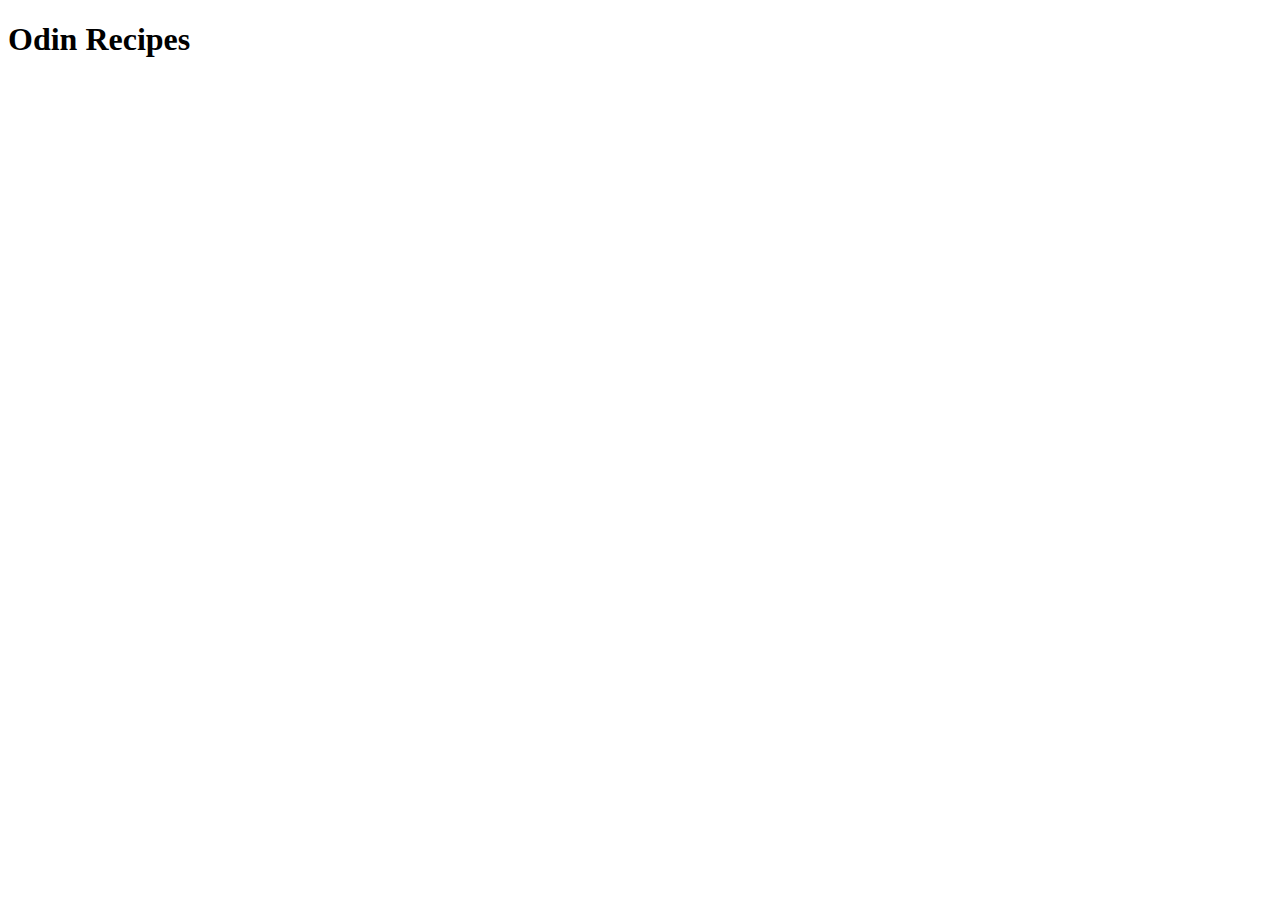
==== index.html @ f2f8ccdd "Add index.html" ====
<!DOCTYPE html>
<html lang="en">
<head>
    <meta charset="UTF-8">
    <meta name="viewport" content="width=device-width, initial-scale=1.0">
    <title>Document</title>
</head>
<body>
    <h1>Odin Recipes</h1>
</body>
</html>
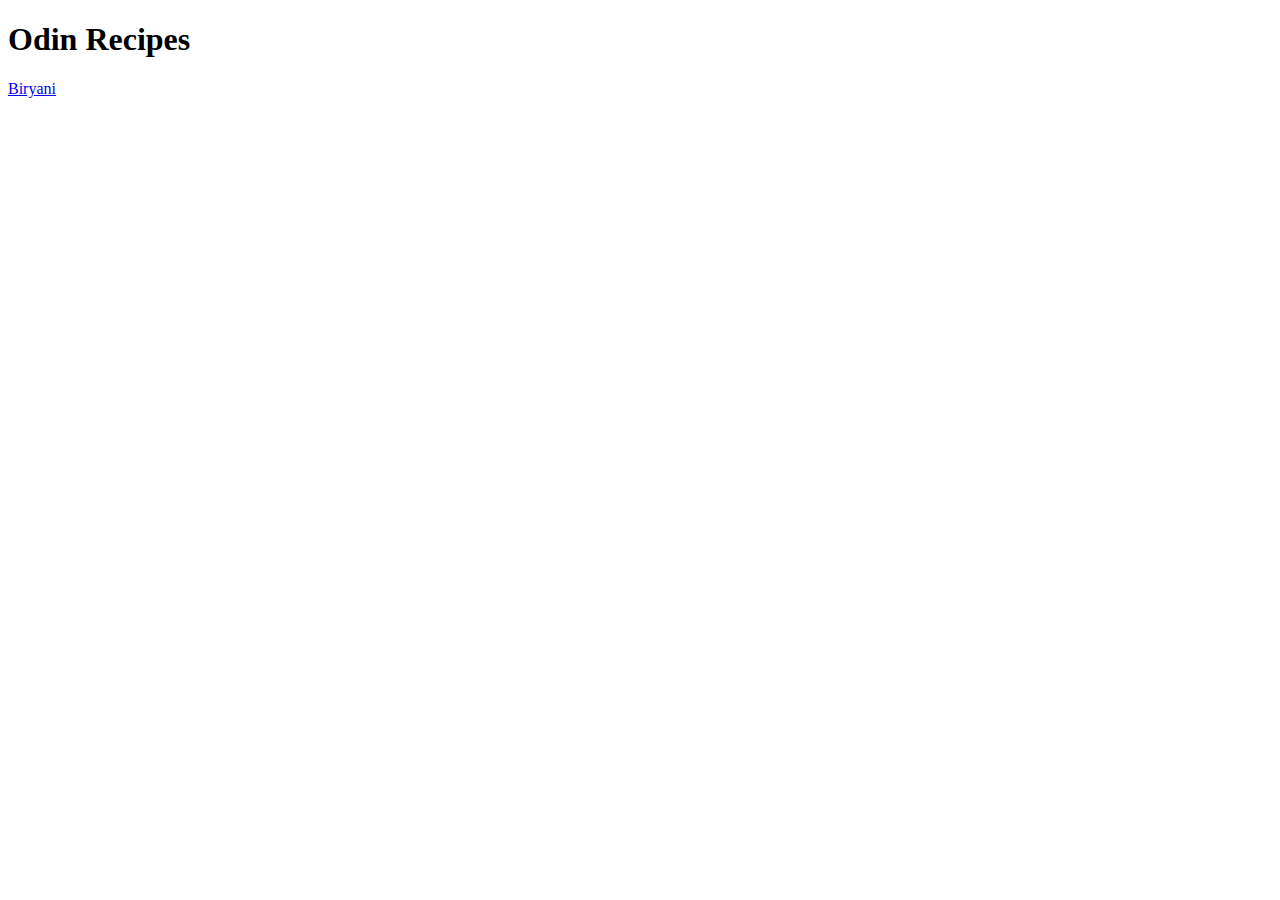
==== commit c3b082d7: "Add link to recipe to index" ====
--- a/index.html
+++ b/index.html
@@ -7,5 +7,6 @@
 </head>
 <body>
     <h1>Odin Recipes</h1>
+    <a href="recipes/Biryani.html">Biryani</a>
 </body>
 </html>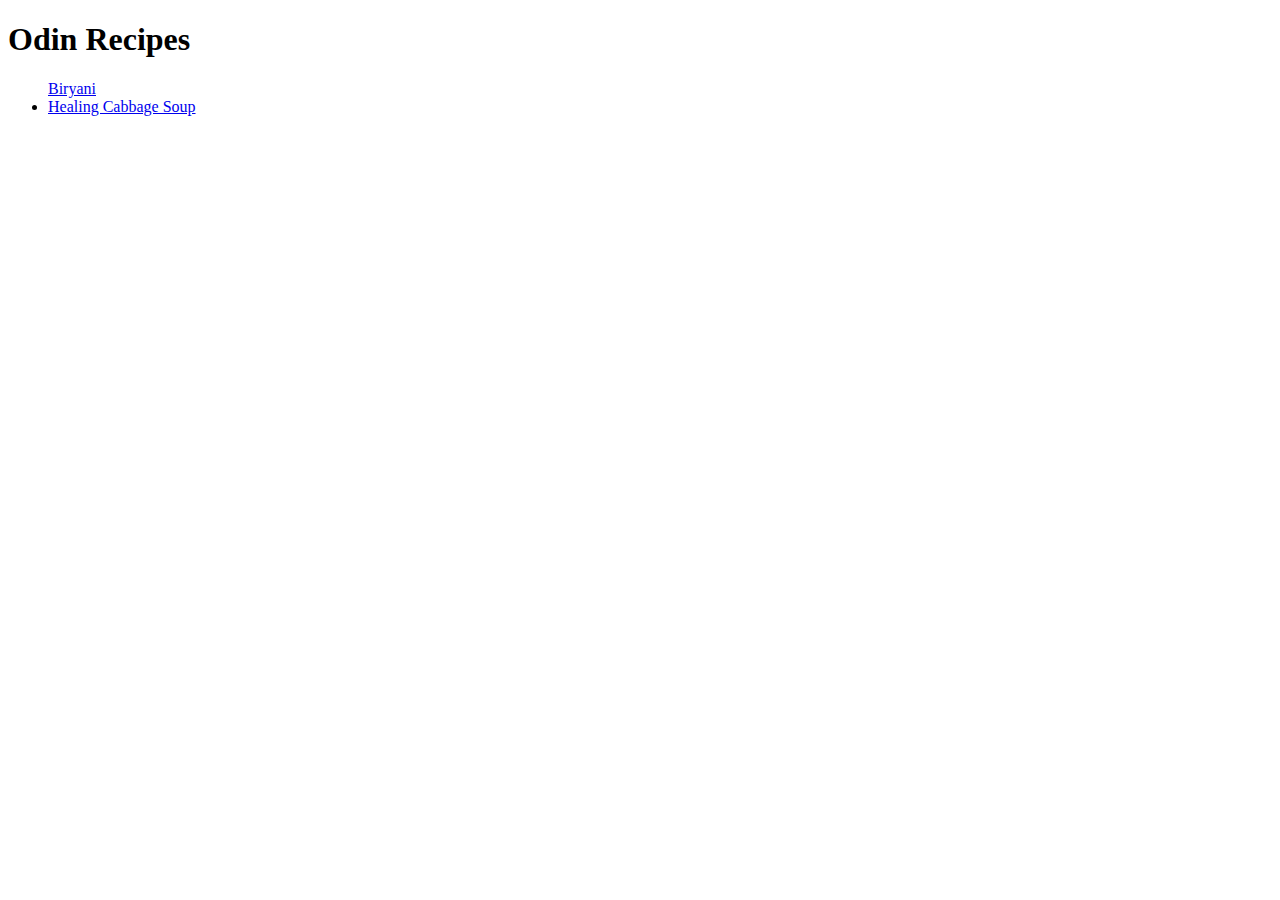
==== commit 35814aab: "Add link to second recipe in index.html" ====
--- a/index.html
+++ b/index.html
@@ -7,6 +7,9 @@
 </head>
 <body>
     <h1>Odin Recipes</h1>
-    <a href="recipes/Biryani.html">Biryani</a>
+    <ul
+        <li><a href="recipes/Biryani.html">Biryani</a></li>
+        <li><a href="recipes/Healing-Cabbage-Soup.html">Healing Cabbage Soup</a></li>
+
 </body>
 </html>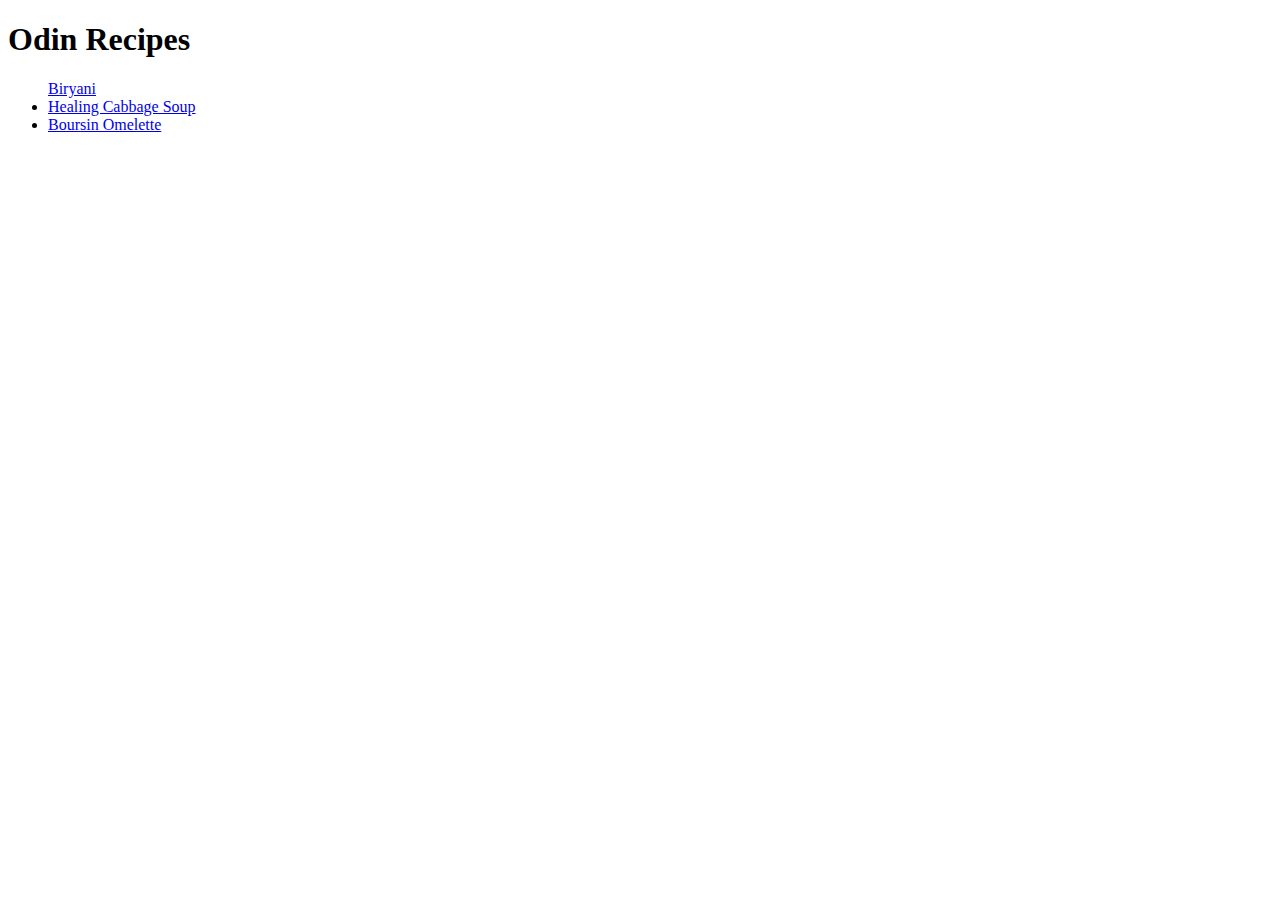
==== commit bb829ecb: "Add link to Boursin omelette recipe in index.html" ====
--- a/index.html
+++ b/index.html
@@ -10,6 +10,7 @@
     <ul
         <li><a href="recipes/Biryani.html">Biryani</a></li>
         <li><a href="recipes/Healing-Cabbage-Soup.html">Healing Cabbage Soup</a></li>
+        <li><a href="recipes/Boursin-omelette.html">Boursin Omelette</a></li>
 
 </body>
 </html>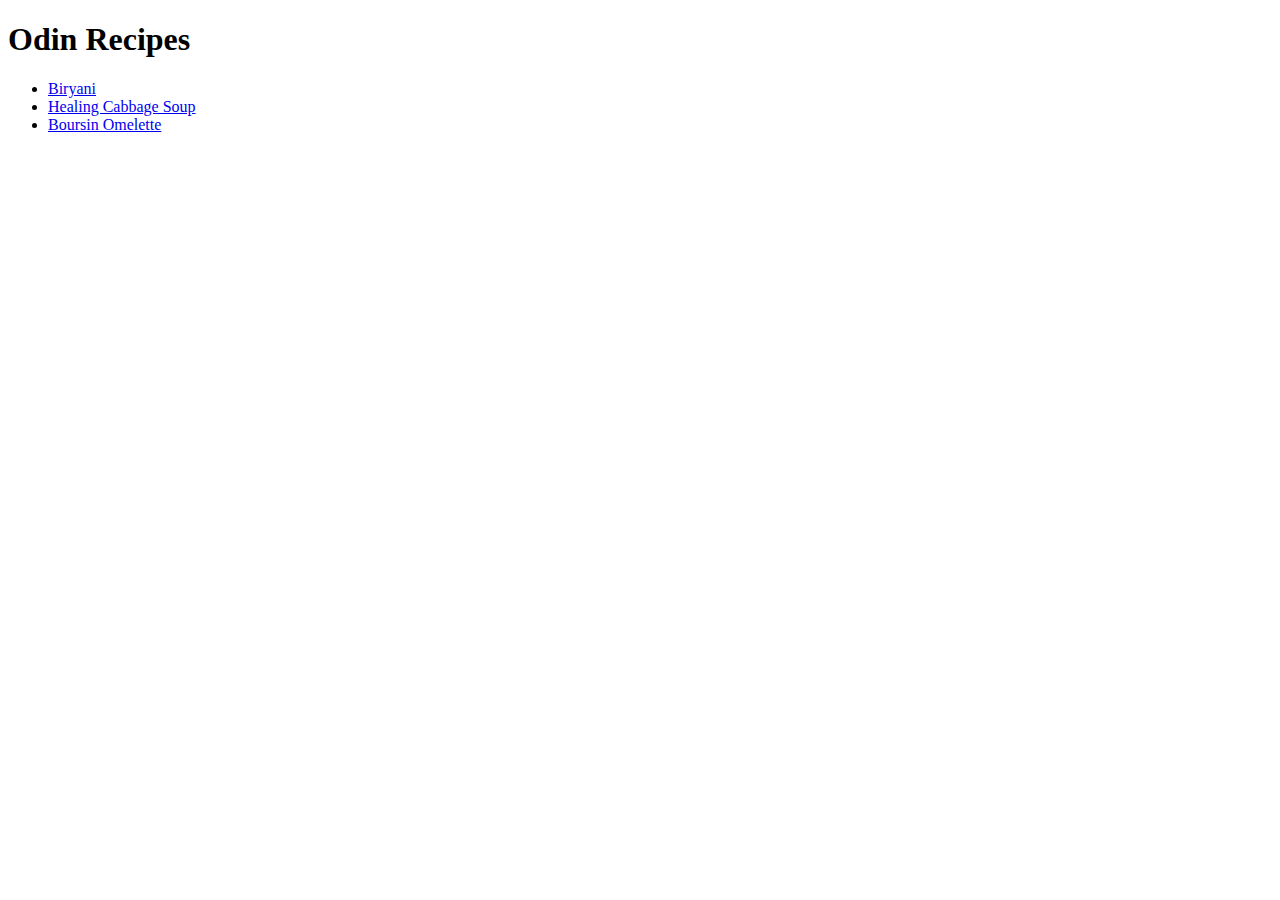
==== commit ddf3808a: "Closed unordered list tag for links" ====
--- a/index.html
+++ b/index.html
@@ -7,10 +7,11 @@
 </head>
 <body>
     <h1>Odin Recipes</h1>
-    <ul
+    <ul>
         <li><a href="recipes/Biryani.html">Biryani</a></li>
         <li><a href="recipes/Healing-Cabbage-Soup.html">Healing Cabbage Soup</a></li>
         <li><a href="recipes/Boursin-omelette.html">Boursin Omelette</a></li>
+    </ul>
 
 </body>
 </html>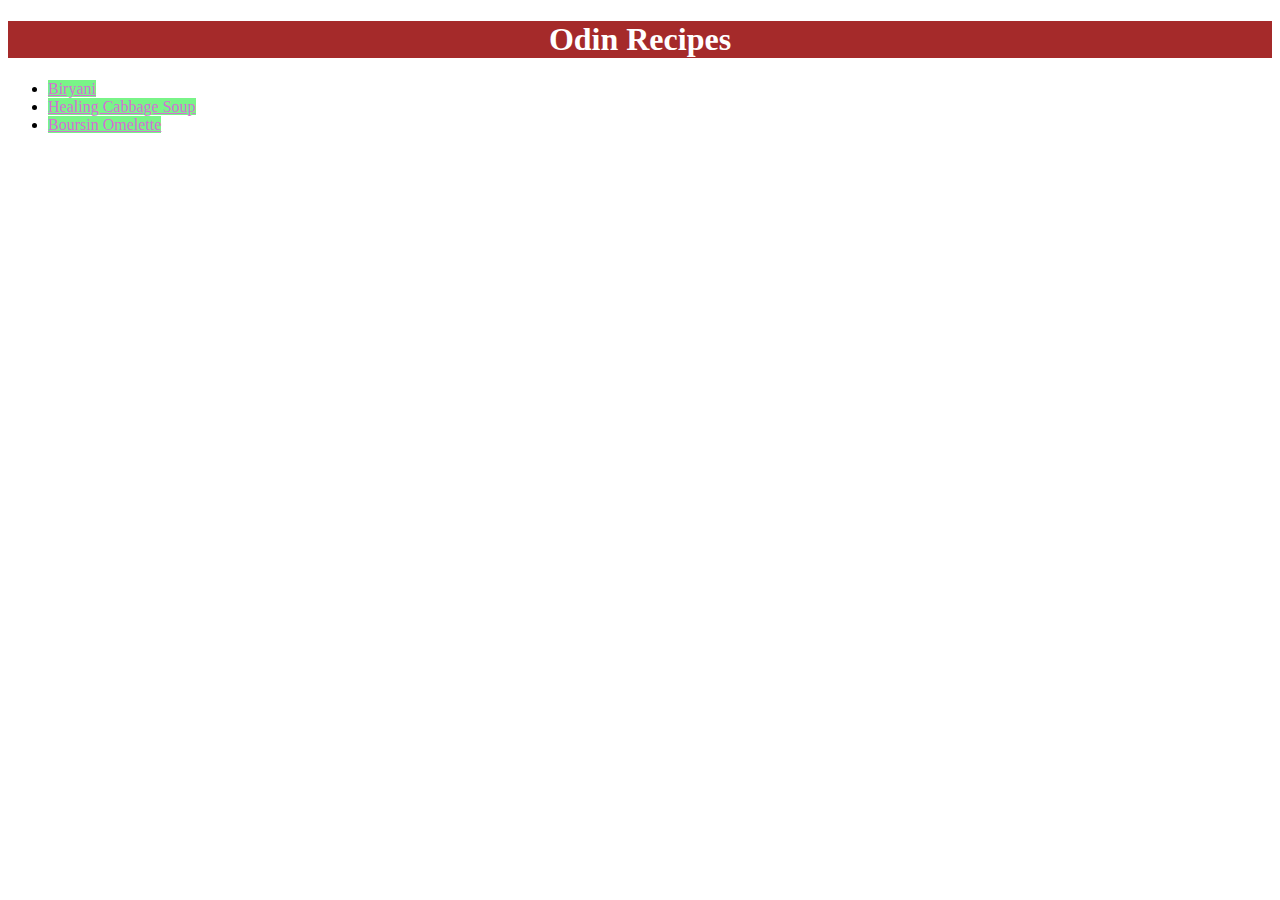
==== commit 27a0ac32: "Edit index.html and index.css" ====
--- a/index.html
+++ b/index.html
@@ -3,14 +3,15 @@
 <head>
     <meta charset="UTF-8">
     <meta name="viewport" content="width=device-width, initial-scale=1.0">
-    <title>Document</title>
+    <title>Recipes</title>
+    <link rel="stylesheet" href="index.css">
 </head>
 <body>
-    <h1>Odin Recipes</h1>
+    <h1 class="text1">Odin Recipes</h1>
     <ul>
-        <li><a href="recipes/Biryani.html">Biryani</a></li>
-        <li><a href="recipes/Healing-Cabbage-Soup.html">Healing Cabbage Soup</a></li>
-        <li><a href="recipes/Boursin-omelette.html">Boursin Omelette</a></li>
+        <li><a class="link1" href="recipes/Biryani.html">Biryani</a></li>
+        <li><a class="link2" href="recipes/Healing-Cabbage-Soup.html">Healing Cabbage Soup</a></li>
+        <li><a class="link3" href="recipes/Boursin-omelette.html">Boursin Omelette</a></li>
     </ul>
 
 </body>
--- a/index.css
+++ b/index.css
@@ -0,0 +1,15 @@
+* {
+    color: black;
+    font-family: "Times New Roman", Times, serif;
+}
+.text1 {
+    color: white;
+    background-color: brown;
+    text-align: center;
+}
+.link1,
+.link2,
+.link3 {
+    color: rgb(214, 110, 214);
+    background-color: rgb(121, 244, 136);
+}